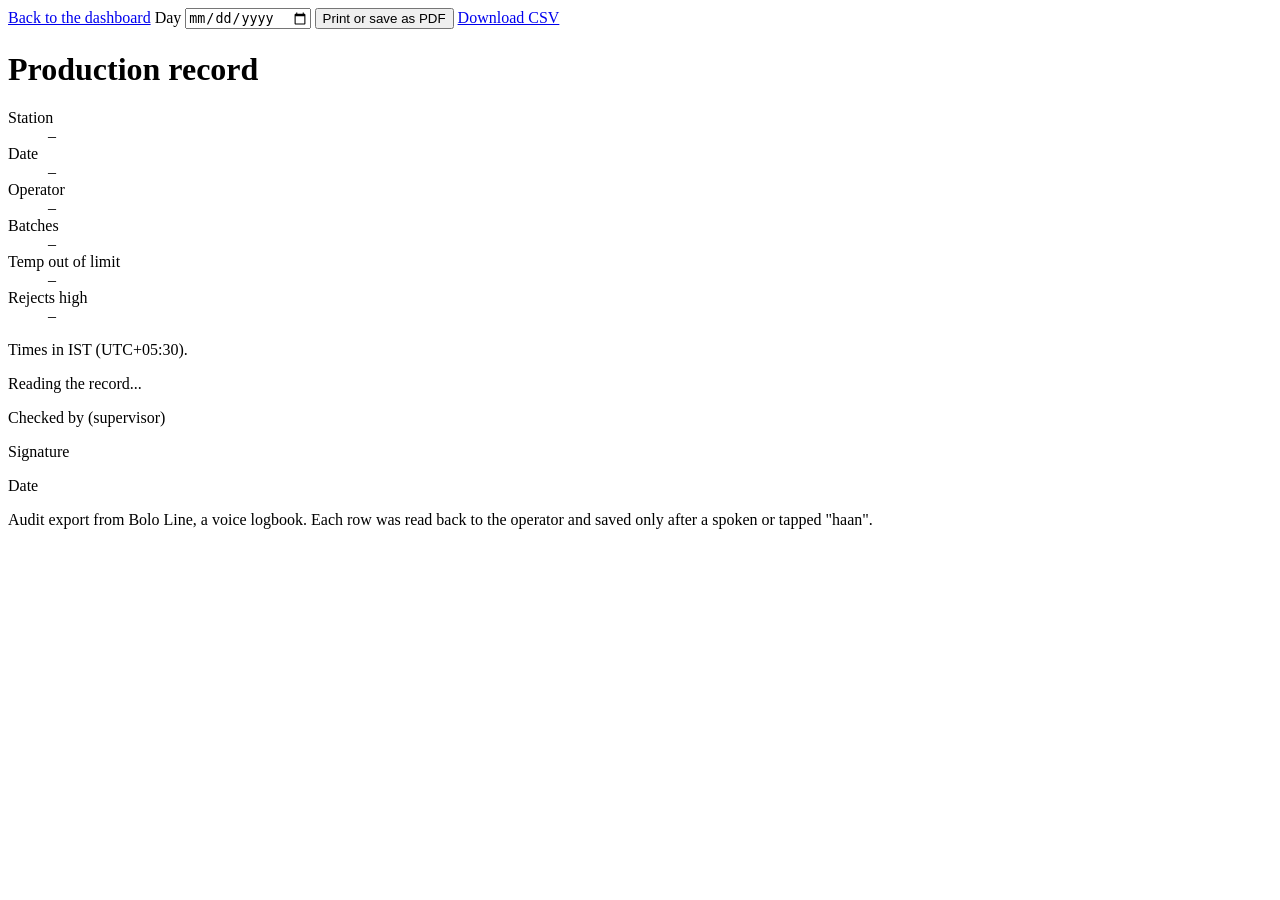
==== web/audit.html @ 46844c00 "Add the printable production record and the operator screen's attempt events /audit shows one Asia/K" ====
<!doctype html>
<html lang="en">
<head>
  <meta charset="utf-8">
  <meta name="viewport" content="width=device-width, initial-scale=1">
  <title>Bolo Line · Production record</title>
  <link rel="stylesheet" href="/shared/tokens.css">
  <link rel="stylesheet" href="/shared/base.css">
  <link rel="stylesheet" href="/audit/audit.css">
</head>
<body>
  <main class="audit">
    <nav class="controls" aria-label="Audit export">
      <a href="/dashboard">Back to the dashboard</a>
      <label class="day">Day <input type="date" id="day"></label>
      <button class="btn" type="button" id="print">Print or save as PDF</button>
      <a id="csv" href="/api/rows.csv" download>Download CSV</a>
    </nav>

    <header class="card head" id="head">
      <h1 class="title">Production record</h1>
      <dl class="facts">
        <div><dt>Station</dt><dd id="station">–</dd></div>
        <div><dt>Date</dt><dd id="date">–</dd></div>
        <div><dt>Operator</dt><dd id="operator">–</dd></div>
        <div><dt>Batches</dt><dd id="n-all">–</dd></div>
        <div><dt>Temp out of limit</dt><dd id="n-temp" class="bad">–</dd></div>
        <div><dt>Rejects high</dt><dd id="n-rejects" class="warn">–</dd></div>
      </dl>
      <p class="note" id="limits">Times in IST (UTC+05:30).</p>
    </header>

    <div class="table-wrap">
      <table class="record" id="record" hidden>
        <thead>
          <tr><th>Time</th><th>Batch</th><th>Machine</th><th>Temp (°C)</th><th>Rejects</th><th>Status</th><th>Source</th><th>What was heard</th></tr>
        </thead>
        <tbody id="rows"></tbody>
      </table>
    </div>
    <p class="note" id="state" role="status">Reading the record...</p>

    <footer class="sign">
      <p class="sign-line">Checked by (supervisor)</p>
      <p class="sign-line">Signature</p>
      <p class="sign-line">Date</p>
      <p class="note sign-note">Audit export from Bolo Line, a voice logbook. Each row was read back to the operator and saved only after a spoken or tapped "haan".</p>
    </footer>
  </main>
  <script type="module" src="/audit/audit.js"></script>
</body>
</html>
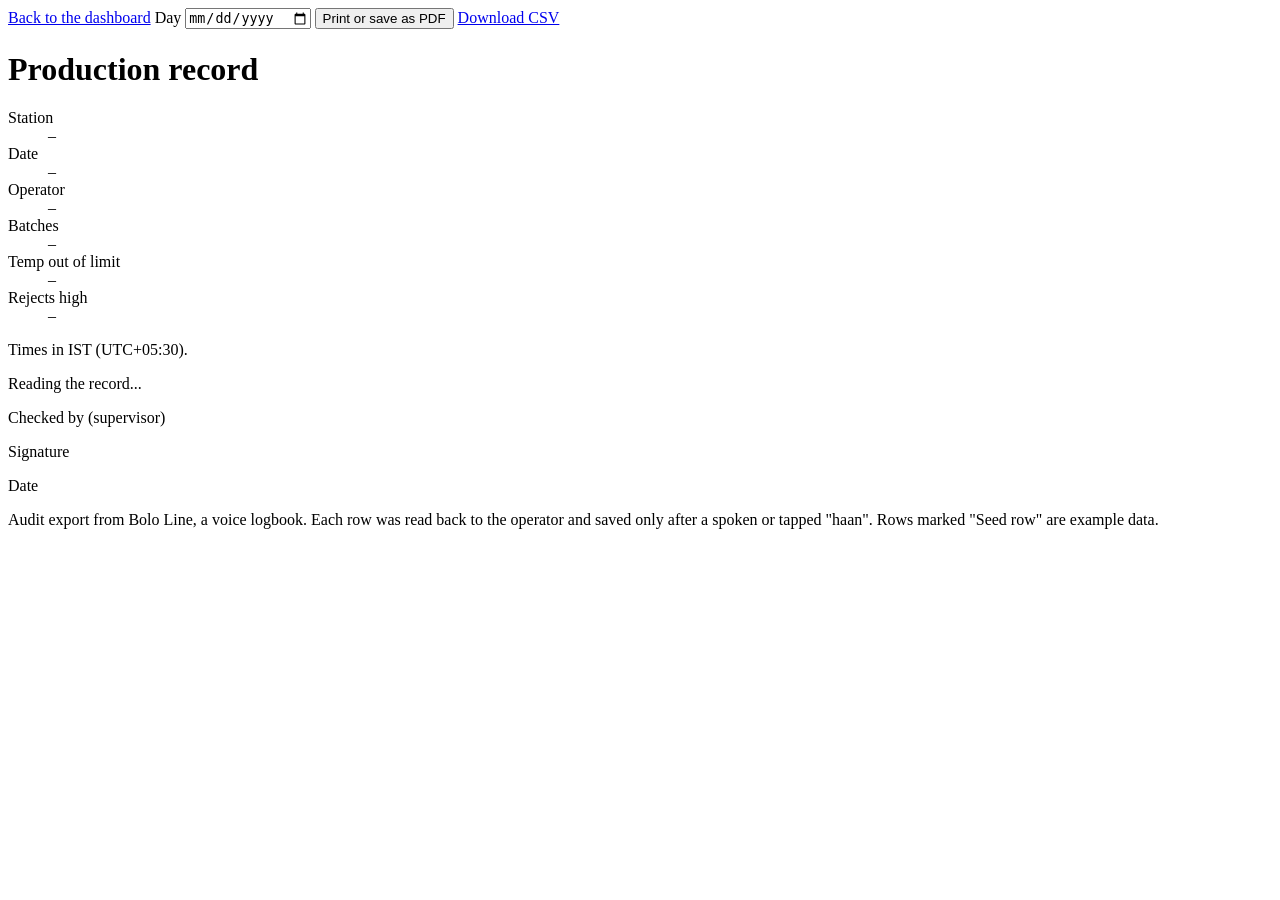
==== commit ab695ebc: "Say in the printed record that seed rows are example data (T12) Co-Authored-By: Claude Opus 5.5 <nor" ====
--- a/web/audit.html
+++ b/web/audit.html
@@ -44,7 +44,7 @@
       <p class="sign-line">Checked by (supervisor)</p>
       <p class="sign-line">Signature</p>
       <p class="sign-line">Date</p>
-      <p class="note sign-note">Audit export from Bolo Line, a voice logbook. Each row was read back to the operator and saved only after a spoken or tapped "haan".</p>
+      <p class="note sign-note">Audit export from Bolo Line, a voice logbook. Each row was read back to the operator and saved only after a spoken or tapped "haan". Rows marked "Seed row" are example data.</p>
     </footer>
   </main>
   <script type="module" src="/audit/audit.js"></script>
